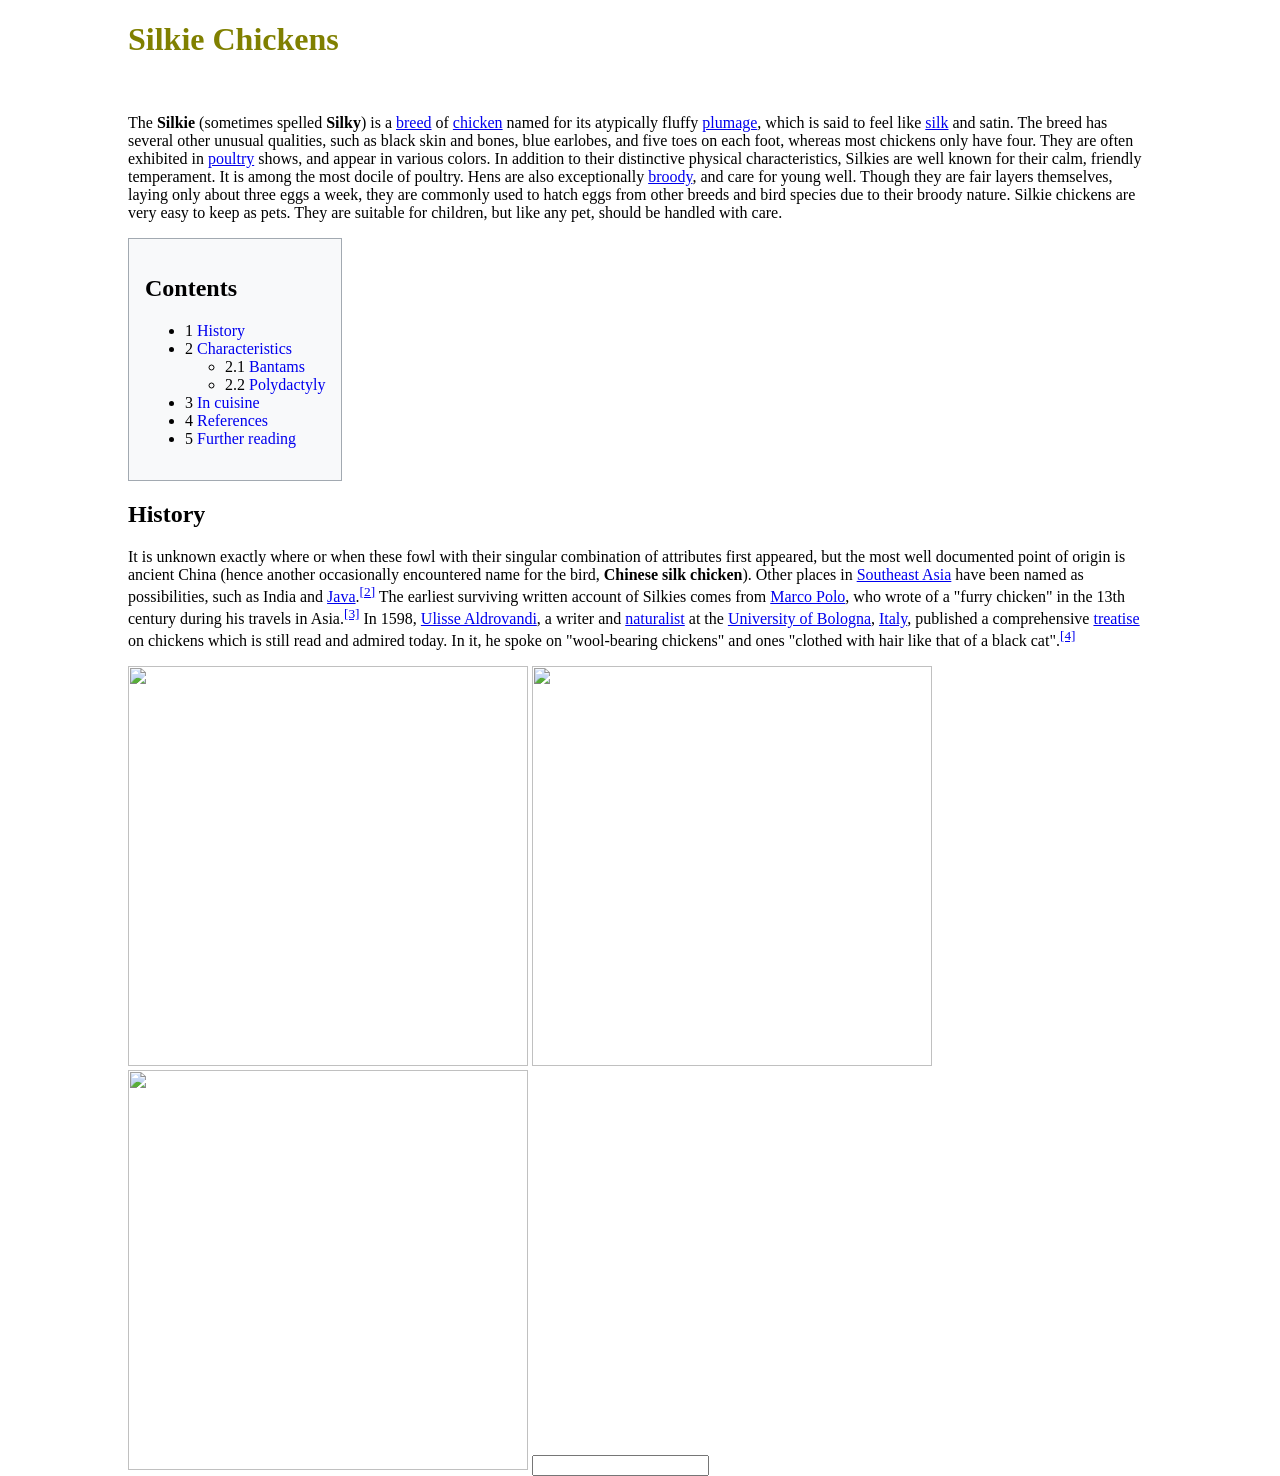
==== index.html @ a75ae328 "Add files via upload" ====
<!DOCTYPE html>
<html lang="en">

<head>
    <meta charset="UTF-8">
    <meta name="viewport" content="width=device-width, initial-scale=1.0">
    <title>DOM Manipulation</title>
    <link rel="stylesheet" href="index.css">
</head>

<body>
    <h1>Silkie Chickens</h1>
    <img id="banner"
        src="https://images.unsplash.com/photo-1563281577-a7be47e20db9?ixlib=rb-1.2.1&ixid=eyJhcHBfaWQiOjEyMDd9&auto=format&fit=crop&w=2550&q=80"
        alt="">
    <p>The <b>Silkie</b> (sometimes spelled <b>Silky</b>) is a <a href="/wiki/List_of_chicken_breeds"
            title="List of chicken breeds">breed</a> of <a href="/wiki/Chicken" title="Chicken">chicken</a> named for
        its atypically fluffy <a href="/wiki/Plumage" title="Plumage">plumage</a>, which is said to feel like <a
            href="/wiki/Silk" title="Silk">silk</a> and satin. The breed has several other unusual qualities, such as
        black skin and bones, blue earlobes, and five toes on each foot, whereas most chickens only have four. They are
        often exhibited in <a href="/wiki/Poultry" title="Poultry">poultry</a> shows, and appear in various colors. In
        addition to their distinctive physical characteristics, Silkies are well known for their calm, friendly
        temperament. It is among the most docile of poultry. Hens are also exceptionally <a href="/wiki/Broodiness"
            title="Broodiness">broody</a>, and care for young well. Though they are fair layers themselves, laying only
        about three eggs a week, they are commonly used to hatch eggs from other breeds and bird species due to their
        broody nature. Silkie chickens are very easy to keep as pets. They are suitable for children, but like any pet,
        should be handled with care.
    </p>

    <div id="toc" role="navigation" aria-labelledby="mw-toc-heading">
        <input type="checkbox" role="button" id="toctogglecheckbox" class="toctogglecheckbox" style="display:none" />
        <div class="toctitle" lang="en" dir="ltr">
            <h2 id="mw-toc-heading">Contents</h2><span class="toctogglespan"><label class="toctogglelabel"
                    for="toctogglecheckbox"></label></span>
        </div>
        <ul>
            <li class="toclevel-1 tocsection-1"><a href="#History"><span class="tocnumber">1</span> <span
                        class="toctext">History</span></a></li>
            <li class="toclevel-1 tocsection-2"><a href="#Characteristics"><span class="tocnumber">2</span> <span
                        class="toctext">Characteristics</span></a>
                <ul>
                    <li class="toclevel-2 tocsection-3"><a href="#Bantams"><span class="tocnumber">2.1</span> <span
                                class="toctext">Bantams</span></a></li>
                    <li class="toclevel-2 tocsection-4"><a href="#Polydactyly"><span class="tocnumber">2.2</span> <span
                                class="toctext">Polydactyly</span></a></li>
                </ul>
            </li>
            <li class="toclevel-1 tocsection-5"><a href="#In_cuisine"><span class="tocnumber">3</span> <span
                        class="toctext">In cuisine</span></a></li>
            <li class="toclevel-1 tocsection-6"><a href="#References"><span class="tocnumber">4</span> <span
                        class="toctext">References</span></a></li>
            <li class="toclevel-1 tocsection-7"><a href="#Further_reading"><span class="tocnumber">5</span> <span
                        class="toctext">Further reading</span></a></li>
        </ul>
    </div>

    <h2><span class="mw-headline" id="History">History</span></h2>
    <p>It is unknown exactly where or when these fowl with their singular combination of attributes first appeared, but
        the most well documented point of origin is ancient China (hence another occasionally encountered name for the
        bird, <b>Chinese silk chicken</b>). Other places in <a href="/wiki/Southeast_Asia"
            title="Southeast Asia">Southeast Asia</a> have been named as possibilities, such as India and <a
            href="/wiki/Java" title="Java">Java</a>.<sup id="cite_ref-Ekarius_2-0" class="reference"><a
                href="#cite_note-Ekarius-2">&#91;2&#93;</a></sup> The earliest surviving written account of Silkies
        comes from <a href="/wiki/Marco_Polo" title="Marco Polo">Marco Polo</a>, who wrote of a "furry chicken" in the
        13th century during his travels in Asia.<sup id="cite_ref-Graham_3-0" class="reference"><a
                href="#cite_note-Graham-3">&#91;3&#93;</a></sup> In 1598, <a href="/wiki/Ulisse_Aldrovandi"
            title="Ulisse Aldrovandi">Ulisse Aldrovandi</a>, a writer and <a href="/wiki/Naturalist" class="mw-redirect"
            title="Naturalist">naturalist</a> at the <a href="/wiki/University_of_Bologna"
            title="University of Bologna">University of Bologna</a>, <a href="/wiki/Italy" title="Italy">Italy</a>,
        published a comprehensive <a href="/wiki/Treatise" title="Treatise">treatise</a> on chickens which is still read
        and admired today. In it, he spoke on "wool-bearing chickens" and ones "clothed with hair like that of a black
        cat".<sup id="cite_ref-4" class="reference"><a href="#cite_note-4">&#91;4&#93;</a></sup>
    </p>

    <img class="square"
        src="https://upload.wikimedia.org/wikipedia/commons/thumb/e/e2/Silky_bantam.jpg/440px-Silky_bantam.jpg" alt="">
    <img class="square" src="https://upload.wikimedia.org/wikipedia/en/thumb/e/e0/Male_Silkie.png/460px-Male_Silkie.png"
        alt="">
    <img class="square"
        src="https://upload.wikimedia.org/wikipedia/commons/thumb/7/75/Partridge_Silkie_hen.jpg/900px-Partridge_Silkie_hen.jpg"
        alt="">

    <input type="text">

    <script src="index.js"></script>
</body>

</html>
---- index.css ----
body {
    width: 80%;
    margin: 0 auto;
}

h1 {
    color: olive
}

.purple{
    color: #7b07ff;
}

.border {
    border: 3px solid greenyellow;
}

#banner {
    width: 100%;
}
img.square {
    width: 400px;
    object-fit: cover;
    height:400px;
}

#toc {
    background-color: #f8f9fa;
    border: 1px solid #a2a9b1;
    display: table;
    padding: 1em;
}

#toc a {
    text-decoration: none;
}

.tocnumber {
    color: black;
}
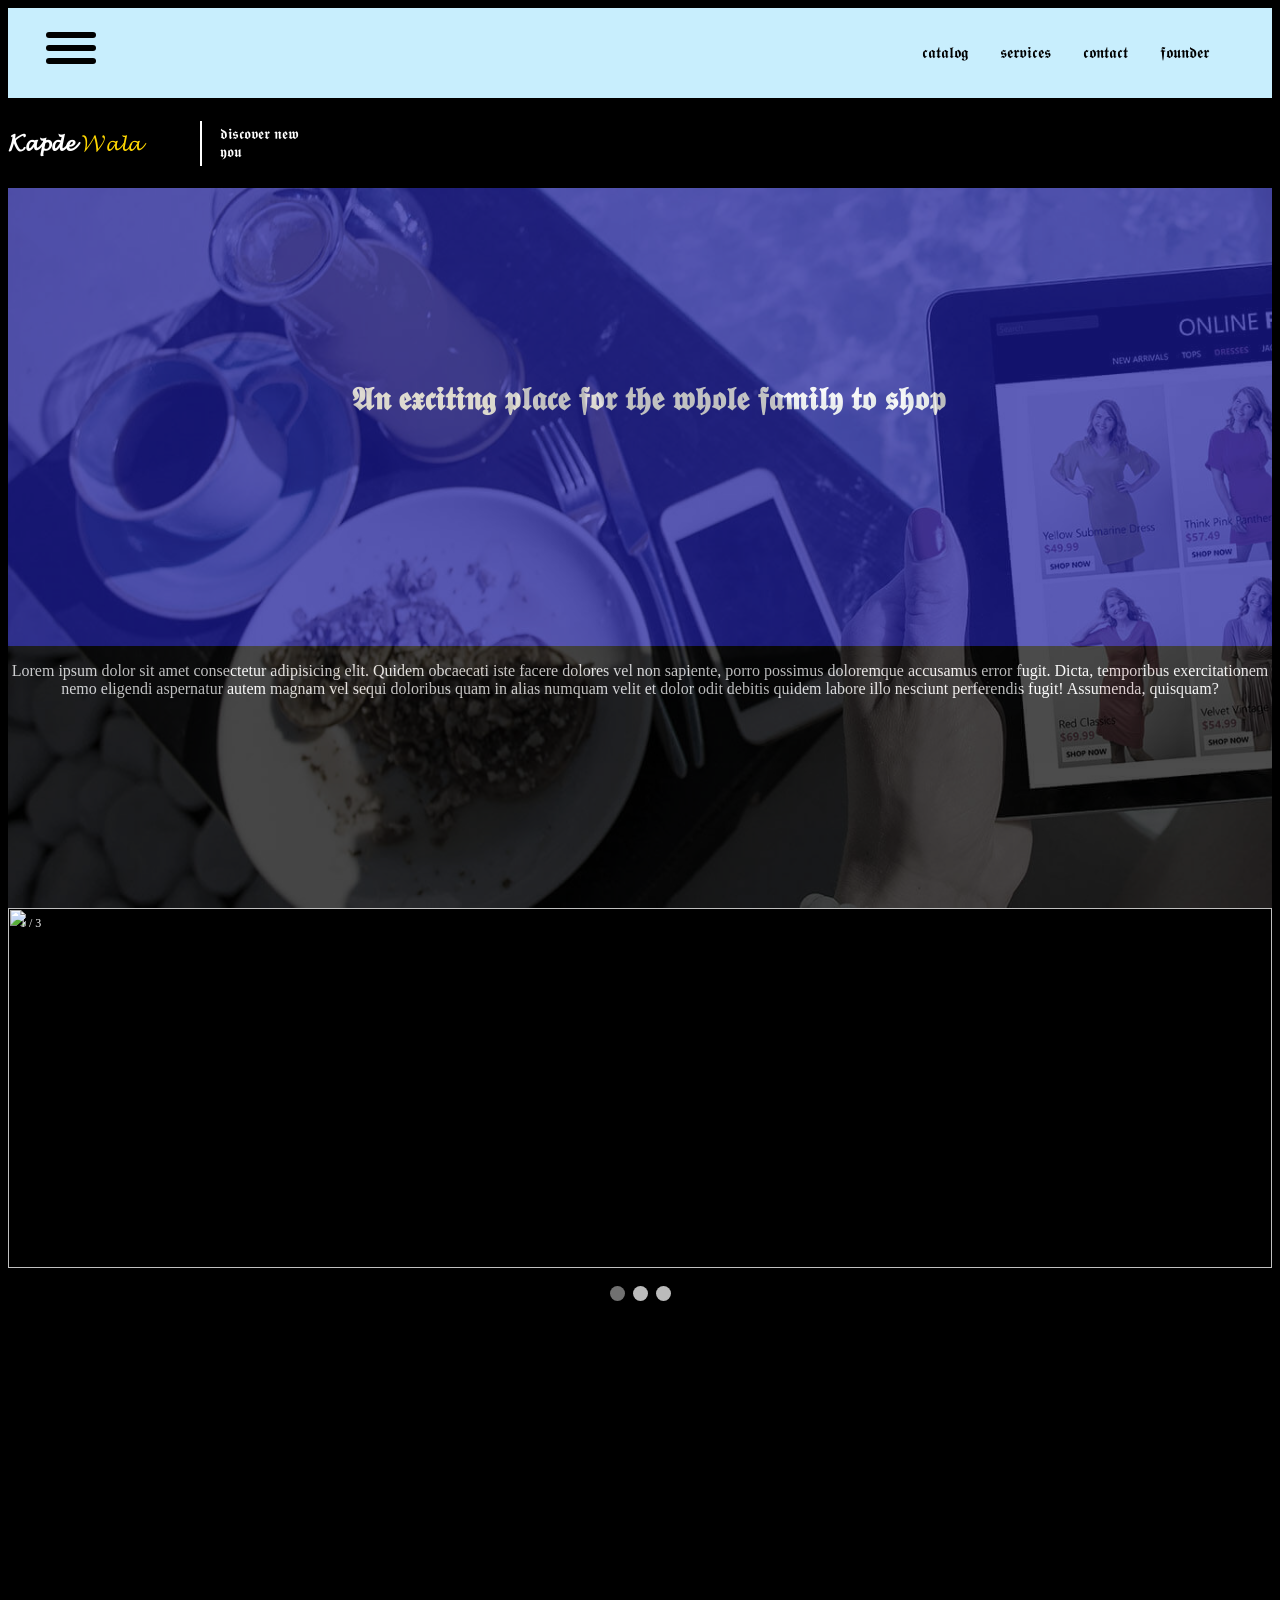
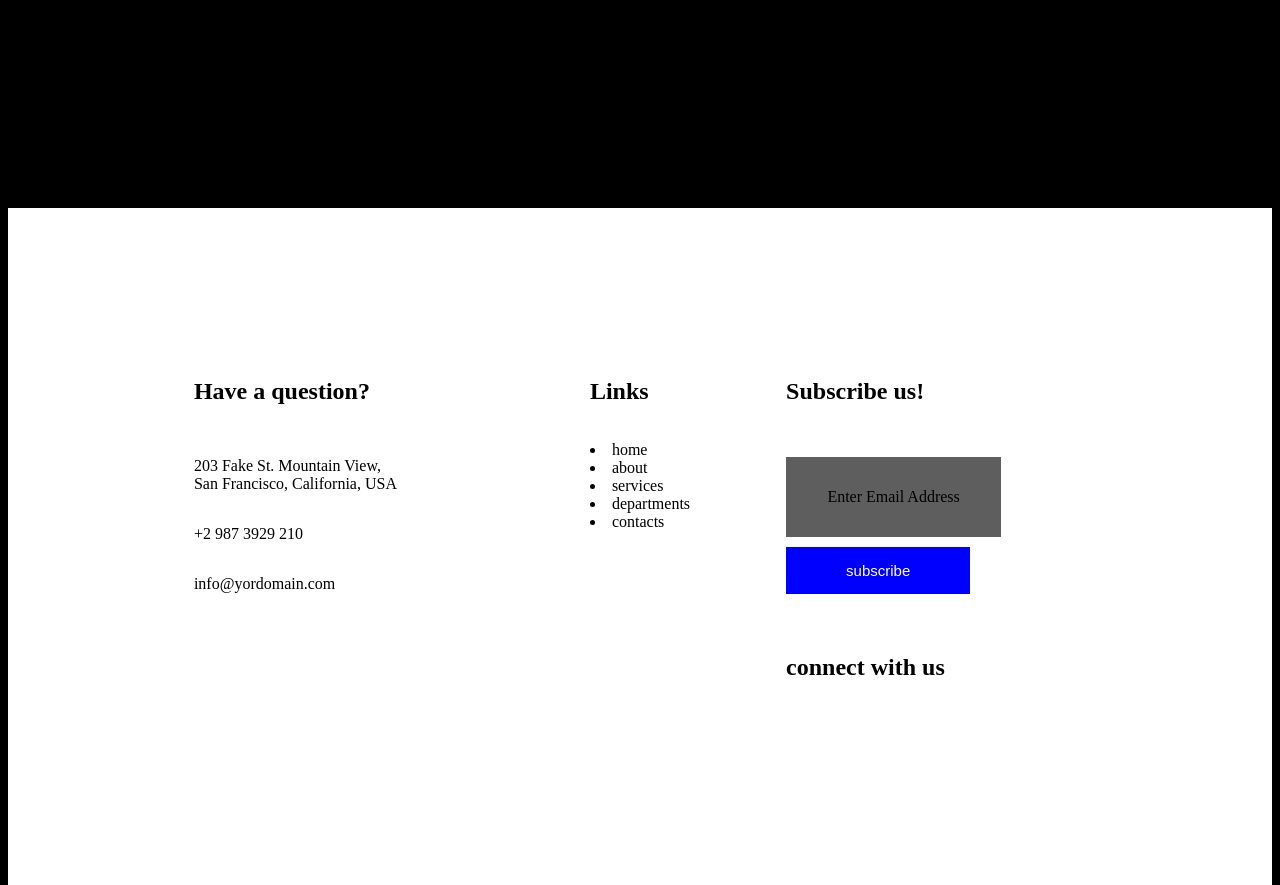
==== commit 1a4ea3b2: "Add files via upload website" ====
--- a/index.html
+++ b/index.html
@@ -1,88 +1,179 @@
-<!DOCTYPE html>
-<html lang="en">
-
-<head>
-    <meta charset="UTF-8">
-    <meta name="viewport" content="width=device-width, initial-scale=1.0">
-    <title>DOM Manipulation</title>
-    <link rel="stylesheet" href="index.css">
-</head>
-
-<body>
-    <h1>Silkie Chickens</h1>
-    <img id="banner"
-        src="https://images.unsplash.com/photo-1563281577-a7be47e20db9?ixlib=rb-1.2.1&ixid=eyJhcHBfaWQiOjEyMDd9&auto=format&fit=crop&w=2550&q=80"
-        alt="">
-    <p>The <b>Silkie</b> (sometimes spelled <b>Silky</b>) is a <a href="/wiki/List_of_chicken_breeds"
-            title="List of chicken breeds">breed</a> of <a href="/wiki/Chicken" title="Chicken">chicken</a> named for
-        its atypically fluffy <a href="/wiki/Plumage" title="Plumage">plumage</a>, which is said to feel like <a
-            href="/wiki/Silk" title="Silk">silk</a> and satin. The breed has several other unusual qualities, such as
-        black skin and bones, blue earlobes, and five toes on each foot, whereas most chickens only have four. They are
-        often exhibited in <a href="/wiki/Poultry" title="Poultry">poultry</a> shows, and appear in various colors. In
-        addition to their distinctive physical characteristics, Silkies are well known for their calm, friendly
-        temperament. It is among the most docile of poultry. Hens are also exceptionally <a href="/wiki/Broodiness"
-            title="Broodiness">broody</a>, and care for young well. Though they are fair layers themselves, laying only
-        about three eggs a week, they are commonly used to hatch eggs from other breeds and bird species due to their
-        broody nature. Silkie chickens are very easy to keep as pets. They are suitable for children, but like any pet,
-        should be handled with care.
-    </p>
-
-    <div id="toc" role="navigation" aria-labelledby="mw-toc-heading">
-        <input type="checkbox" role="button" id="toctogglecheckbox" class="toctogglecheckbox" style="display:none" />
-        <div class="toctitle" lang="en" dir="ltr">
-            <h2 id="mw-toc-heading">Contents</h2><span class="toctogglespan"><label class="toctogglelabel"
-                    for="toctogglecheckbox"></label></span>
-        </div>
-        <ul>
-            <li class="toclevel-1 tocsection-1"><a href="#History"><span class="tocnumber">1</span> <span
-                        class="toctext">History</span></a></li>
-            <li class="toclevel-1 tocsection-2"><a href="#Characteristics"><span class="tocnumber">2</span> <span
-                        class="toctext">Characteristics</span></a>
-                <ul>
-                    <li class="toclevel-2 tocsection-3"><a href="#Bantams"><span class="tocnumber">2.1</span> <span
-                                class="toctext">Bantams</span></a></li>
-                    <li class="toclevel-2 tocsection-4"><a href="#Polydactyly"><span class="tocnumber">2.2</span> <span
-                                class="toctext">Polydactyly</span></a></li>
-                </ul>
-            </li>
-            <li class="toclevel-1 tocsection-5"><a href="#In_cuisine"><span class="tocnumber">3</span> <span
-                        class="toctext">In cuisine</span></a></li>
-            <li class="toclevel-1 tocsection-6"><a href="#References"><span class="tocnumber">4</span> <span
-                        class="toctext">References</span></a></li>
-            <li class="toclevel-1 tocsection-7"><a href="#Further_reading"><span class="tocnumber">5</span> <span
-                        class="toctext">Further reading</span></a></li>
-        </ul>
-    </div>
-
-    <h2><span class="mw-headline" id="History">History</span></h2>
-    <p>It is unknown exactly where or when these fowl with their singular combination of attributes first appeared, but
-        the most well documented point of origin is ancient China (hence another occasionally encountered name for the
-        bird, <b>Chinese silk chicken</b>). Other places in <a href="/wiki/Southeast_Asia"
-            title="Southeast Asia">Southeast Asia</a> have been named as possibilities, such as India and <a
-            href="/wiki/Java" title="Java">Java</a>.<sup id="cite_ref-Ekarius_2-0" class="reference"><a
-                href="#cite_note-Ekarius-2">&#91;2&#93;</a></sup> The earliest surviving written account of Silkies
-        comes from <a href="/wiki/Marco_Polo" title="Marco Polo">Marco Polo</a>, who wrote of a "furry chicken" in the
-        13th century during his travels in Asia.<sup id="cite_ref-Graham_3-0" class="reference"><a
-                href="#cite_note-Graham-3">&#91;3&#93;</a></sup> In 1598, <a href="/wiki/Ulisse_Aldrovandi"
-            title="Ulisse Aldrovandi">Ulisse Aldrovandi</a>, a writer and <a href="/wiki/Naturalist" class="mw-redirect"
-            title="Naturalist">naturalist</a> at the <a href="/wiki/University_of_Bologna"
-            title="University of Bologna">University of Bologna</a>, <a href="/wiki/Italy" title="Italy">Italy</a>,
-        published a comprehensive <a href="/wiki/Treatise" title="Treatise">treatise</a> on chickens which is still read
-        and admired today. In it, he spoke on "wool-bearing chickens" and ones "clothed with hair like that of a black
-        cat".<sup id="cite_ref-4" class="reference"><a href="#cite_note-4">&#91;4&#93;</a></sup>
-    </p>
-
-    <img class="square"
-        src="https://upload.wikimedia.org/wikipedia/commons/thumb/e/e2/Silky_bantam.jpg/440px-Silky_bantam.jpg" alt="">
-    <img class="square" src="https://upload.wikimedia.org/wikipedia/en/thumb/e/e0/Male_Silkie.png/460px-Male_Silkie.png"
-        alt="">
-    <img class="square"
-        src="https://upload.wikimedia.org/wikipedia/commons/thumb/7/75/Partridge_Silkie_hen.jpg/900px-Partridge_Silkie_hen.jpg"
-        alt="">
-
-    <input type="text">
-
-    <script src="index.js"></script>
-</body>
-
+<!DOCTYPE html>
+<html lang="en">
+<head>
+    <meta charset="UTF-8">
+    <meta http-equiv="X-UA-Compatible" content="IE=edge">
+    <meta name="viewport" content="width=device-width, initial-scale=1.0">
+    <title>Document</title>
+    <link rel="stylesheet" href="./index.css">
+    <!-- <link rel="stylesheet" href="./fox.css"> -->
+    <script src="./index.js" defer></script>
+</head>
+<body>
+    
+      
+<div class="head">
+
+   
+        <div class="header2">
+            <div class="tags">
+                <!-- <a href="">Home</a> -->
+                <a href="" class="house">  <img src="https://cdn-icons-png.flaticon.com/512/25/25694.png"  width="20px" alt=""></a>
+                <a href="">𝖈𝖆𝖙𝖆𝖑𝖔𝖌</a>
+                <a href="">𝖘𝖊𝖗𝖛𝖎𝖈𝖊𝖘</a>
+                <a href="">𝖈𝖔𝖓𝖙𝖆𝖈𝖙</a>
+                <a href="">𝖋𝖔𝖚𝖓𝖉𝖊𝖗</a>
+               
+            </div>
+            <div class="center">
+                <div></div>
+            </div>
+
+       
+        </div>
+    
+        <div class="header1">
+
+            <div class="kapde">
+            <h2>𝓚𝓪𝓹𝓭𝓮 <span  class="wala">𝓦𝓪𝓵𝓪</span> </h2>
+            </div>
+            <div class = "vertical"></div>
+            <div class="discover">
+                𝖉𝖎𝖘𝖈𝖔𝖛𝖊𝖗 𝖓𝖊𝖜 𝖞𝖔𝖚
+            </div>
+
+            <div class="cart">
+                <img src="https://thumbs.dreamstime.com/b/shopping-icon-shopping-cart-icon-dark-background-simple-vector-icon-shopping-icon-shopping-cart-icon-dark-background-116659167.jpg" width="40px" alt="">
+            </div>
+         </div>
+    
+</div>
+
+<div class="intro">
+    
+    <div class="menu">
+    <a href="" >Womens</a>
+    <a href="" >mens</a>
+    <a href="" >sports</a>
+    <a href="" >jwellery</a>
+    <a href="" >inner wear</a>
+    <a href="" >beauty</a>
+    <a href="" >beauty</a>
+    </div>
+
+    <div class="para1">
+        <h1>𝕬𝖓 𝖊𝖝𝖈𝖎𝖙𝖎𝖓𝖌 𝖕𝖑𝖆𝖈𝖊 𝖋𝖔𝖗 𝖙𝖍𝖊 𝖜𝖍𝖔𝖑𝖊 𝖋𝖆𝖒𝖎𝖑𝖞 𝖙𝖔 𝖘𝖍𝖔𝖕</h1>
+    </div>
+  
+        <div class="para2">
+            <p>Lorem ipsum dolor sit amet consectetur adipisicing elit. Quidem obcaecati iste facere dolores vel non sapiente, porro possimus doloremque accusamus error fugit. Dicta, temporibus exercitationem nemo eligendi aspernatur autem magnam vel sequi doloribus quam in alias numquam velit et dolor odit debitis quidem labore illo nesciunt perferendis fugit! Assumenda, quisquam?</p>
+        </div>
+</div>
+
+
+        
+    
+
+<div class="part2" style="color: black;">
+    
+    
+    <div class="slideshow-container">
+    
+    <div class="mySlides fade">
+      <div class="numbertext">1 / 3</div>
+      <img src="https://images-eu.ssl-images-amazon.com/images/G/31/img18/Fashion/DiwaliART/FestiveStore/FestiveStore_PC._CB482166663_.jpg" style="width:100%">
+      <div class="text"></div>
+    </div>
+    
+    <div class="mySlides fade">
+      <div class="numbertext">2 / 3</div>
+      <img src="https://image-marketing.s3.ap-south-1.amazonaws.com/Showcase/Diwali-Sale/01.jpg" style="width:100%">
+      <div class="text"></div>
+    </div>
+    
+    <div class="mySlides fade">
+      <div class="numbertext">3 / 3</div>
+      <img src="https://assets.panashindia.com/media/wysiwyg/diwali/diwali-20-09-22.jpg" style="width:100%">
+      <div class="text"></div>
+    </div>
+    
+    </div>
+    <br>
+    
+    <div style="text-align:center">
+      <span class="dot"></span> 
+      <span class="dot"></span> 
+      <span class="dot"></span> 
+    </div>
+    
+</div>
+
+
+
+
+<div class="last">
+    <footer class="pagefooter">
+      <div class="have_question">
+        <h2>Have a question?</h2>
+        <div class="addressofpage">
+          <p>	203 Fake St. Mountain View, <br> San Francisco, California, USA</p>
+        </div>
+        <div class="phone">
+          +2 987 3929 210
+        </div>
+        <div class="mailofpge">
+          <p>info@yordomain.com</p>
+        </div>
+        
+      </div>
+
+      
+      <div class="links">
+        <div class="headlink">
+          <h2>Links</h2>
+        </div>
+        <div class="linkstags">
+          
+            <li class="link"><a href="">home</a></li>
+            <li class="link"><a href="">about</a></li>
+            <li class="link"><a href="">services</a></li>
+            <li class="link"><a href="">departments</a></li>
+            <li class="link"><a href="">contacts</a></li>
+          
+        </div>
+      </div>
+
+      <div class="subscribeus">
+
+        <div class="subscribe">
+          <h2>Subscribe us!</h2>
+        </div>
+        <div class="emailus">
+          <p>Enter Email Address</p>
+        </div>
+        <div class="emailid">
+          <button>subscribe</button>
+        </div>
+
+        <div class="connect">
+          <div class="connecthead">
+            <h2>connect with us</h2>
+          </div>
+          <div class="icons">
+            <div class="insta">
+             <a href="https://www.instagram.com/ankit4028kumar/ " target="_blank"> <img src="https://www.freepnglogos.com/uploads/instagram-icon-png/instagram-icon-suzem-limited-make-known-20.png"  width="45ox"  alt=""></a>
+            </div>
+            <div class="twitter">
+              <img src="https://www.freepnglogos.com/uploads/twitter-logo-png/twitter-bird-symbols-png-logo-0.png" width="45px" alt="">
+            </div>
+            <div class="facebook">
+              <img src="https://www.freepnglogos.com/uploads/facebook-logo-png-6.png" width="45px" alt="">
+            </div>
+          </div>
+        </div>
+      </div>
+    </footer>
+  </div>
+
+</body>
 </html>
--- a/index.css
+++ b/index.css
@@ -1,40 +1,558 @@
-body {
-    width: 80%;
-    margin: 0 auto;
-}
-
-h1 {
-    color: olive
-}
-
-.purple{
-    color: #7b07ff;
-}
-
-.border {
-    border: 3px solid greenyellow;
-}
-
-#banner {
-    width: 100%;
-}
-img.square {
-    width: 400px;
-    object-fit: cover;
-    height:400px;
-}
-
-#toc {
-    background-color: #f8f9fa;
-    border: 1px solid #a2a9b1;
-    display: table;
-    padding: 1em;
-}
-
-#toc a {
-    text-decoration: none;
-}
-
-.tocnumber {
-    color: black;
-}+
+html{
+    height: 100vh;
+    display: grid;
+    width: 100vw;
+}
+
+body{
+  display: flex;
+  flex-direction: column;
+  gap: 0px;
+  background-color: black;
+}
+
+
+   
+.head .header1{
+  height: 10vh;
+  color: white;
+  display: flex;
+  align-items: center;
+  display: flex;
+  flex-direction: row;
+  justify-content: space-between;
+  width: 100%;
+}
+
+.kapde{
+  width: 200px;
+}
+.vertical {
+  border-left: 2px solid white;
+  height: 5vh;
+  position:absolute;
+  left: 200px;
+}
+.wala{
+  color: gold;
+  font-weight:  5;
+}
+
+.discover{
+  position: absolute;
+  left: 220px;
+  width: 80px;
+  font-size: 15px;
+  font-family: 'Franklin Gothic Medium', 'Arial Narrow', Arial, sans-serif;
+}
+.cart{
+  width: 40px;
+  position: absolute;
+  right: 20px;
+}
+
+
+  
+.header2{
+  height: 10vh;
+  background-color: rgb(200, 238, 253);
+  display: flex;
+  flex-direction: row;
+  width: 100%;
+
+  justify-content: space-between;
+  position: relative;
+}
+
+
+.tags a{
+  text-decoration: none;
+  color: black;
+  
+}
+
+.tags{
+  display: flex;
+  gap: 2rem;
+  align-items: center;
+  height: 10vh;
+  right: 5%;
+  position: absolute;
+  flex-wrap: wrap;
+  justify-content: flex-end;
+  font-size: 16px;
+  font-family: 'Franklin Gothic Medium', 'Arial Narrow', Arial, sans-serif;
+  width: 70%;
+}
+
+
+  
+
+
+  .previous {
+    left: 2%;
+  }
+ 
+  .next {
+    right: 2%;
+  }
+   
+
+  .previous:hover,
+  .next:hover {
+    color: rgb(255, 253, 253);
+    background-color: rgba(0, 0, 0, 0.8);
+  }
+
+  .flip{
+    background-color: black;
+    height: 30vh;
+    color: white;
+    display: flex;
+    justify-content: center;
+    align-items: center;
+  }
+  
+
+
+
+
+.intro{
+  /* background-color: rgb(3, 3, 46); */
+  background-image: url(./shop.jpg);
+  height: 80vh;
+  width: 100%;
+  background-size: cover;
+  /* opacity: 0.3; */
+  position: ;
+  top: 20vh;
+  display: flex;
+  flex-direction: column;
+  /* background-image: url(./893-1800x800.jpg); */
+}
+
+.para1{
+
+  background-color: rgb(26, 26, 154);
+  opacity: 0.7;
+  background-size: cover;
+  color: white;
+  justify-content: center;
+  align-items: center;
+  text-align: center;
+  width: 100%;
+  height: 70%;
+}
+.para1 h1{
+  position: absolute;
+  top: 40%;
+  width: 100%;
+  text-align: center;
+}
+.para2{
+  width: 100%;
+  background-color: black;
+  opacity: 0.7;
+  background-size: cover;
+  color: white;
+  justify-content: center;
+  align-items: center;
+  text-align: center;
+  height: 40%;
+  overflow: hidden;
+}
+
+.sale{
+  height: 100vh;
+}
+
+.sale img{
+  height: 100vh;
+}
+
+
+
+
+
+.center {
+ left: 5%;
+ top: 40px;
+  transform: translate(-50%, -50%);
+  position: absolute;
+  width: 50px;
+  /* height: 10vh; */
+  /* display: none; */
+}
+
+.menu{
+  background-color: black;
+  color: black;
+  width: 20%;
+  margin-right: 80%;
+  height: 200px;
+  display: flex;
+  flex-direction: column;
+  justify-content: center;
+  align-items: center;
+  /* position: absolute; */
+  /* right: 20px; */
+  animation-name: animate;
+  animation-duration: 1s;
+  animation-iteration-count: 1;
+}
+
+
+
+ .menu  a{
+  color: white;
+  text-decoration: none;
+  width: 100%;
+  display: flex;
+  justify-content: center;
+  align-items: center;
+  border: 0.1px solid white;
+}
+.menu a:hover{
+  box-sizing: border-box;
+  border: none;
+  box-shadow: 2px 2px 2px 2px white;
+}
+
+.center:before,
+.center:after,
+.center div {
+  background: black;
+  content: "";
+  display: block;
+  height: 6px;
+  border-radius: 3px;
+  margin: 7px 0;
+  transition: 0.5s;
+}
+.center:hover:before {
+  transform: translateY(12px) rotate(135deg);
+}
+.center:hover:after {
+  transform: translateY(-12px) rotate(-135deg);
+}
+.center:hover div {
+  transform: scale(0);
+}
+
+
+
+
+@media(max-width:600px){
+  .tags{
+    font-size: 10px;
+  }
+
+  .kapde{
+    font-size: 10px;
+    width: 120px;
+  }
+
+  .vertical{
+    position: absolute;
+    left: 120px;
+  }
+  .discover{
+    font-size: 10px;
+    position: absolute;
+    left: 130px;
+  }
+  .menu{
+    width: 30%;
+  }
+  .slideshow-container img{
+    height: 30vh;
+  }
+  .slideshow-container{
+    height: 30vh;
+  }
+
+
+}
+
+
+@media (max-width:300px){
+ 
+}
+
+@media(max-width:450px){
+  .center{
+    display: block;
+
+    position: absolute;
+    right: 20px;
+    
+
+  }
+  .menu{
+    font-size: 10px;
+  }
+  .para2 p{
+    font-size: 10px;
+  }
+  .menu{
+    width: 30%;
+  }
+.tags .house{
+  display: block;
+}
+  .center:before,
+.center:after,
+.center div {
+  background: black;
+  content: "";
+  display: block;
+  height: 3px;
+  width: 50px;
+  border-radius: 3px;
+  margin: 7px 0;
+  transition: 0.5s;
+}
+  .tags{
+    display: none;
+  }
+  .center{
+    left: 10%;
+  }
+}
+
+
+@keyframes animate{
+  0%{
+    width:0px;
+  }
+
+  100% {
+    width:10%;
+  }
+}
+
+
+
+.part2{
+  height: 100vh;
+  background-color: black;
+}
+
+
+
+
+
+
+
+
+
+
+
+
+.mySlides {display: none;}
+img {vertical-align: middle;}
+
+
+.slideshow-container {
+  width: 100%;
+  height: 40vh;
+  position: relative;
+  margin: auto;
+}
+
+.slideshow-container img{
+  height: 40vh;
+}
+
+
+.text {
+  color: #f2f2f2;
+  font-size: 15px;
+  padding: 8px 12px;
+  position: absolute;
+  bottom: 8px;
+  width: 100%;
+  text-align: center;
+}
+
+.numbertext {
+  color: #f2f2f2;
+  font-size: 12px;
+  padding: 8px 12px;
+  position: absolute;
+  top: 0;
+}
+
+
+.dot {
+  height: 15px;
+  width: 15px;
+  margin: 0 2px;
+  background-color: #bbb;
+  border-radius: 50%;
+  display: inline-block;
+  transition: background-color 0.6s ease;
+}
+
+.active {
+  background-color: #717171;
+}
+
+
+.fade {
+  animation-name: fade;
+  animation-duration: 1.5s;
+}
+
+@keyframes fade {
+  from {opacity: .4} 
+  to {opacity: 1}
+}
+@media only screen and (max-width: 300px) {
+  .text {font-size: 11px}
+}
+
+
+
+
+
+
+
+
+
+
+
+
+
+
+
+
+
+
+
+
+
+
+
+
+
+
+
+
+.last{
+  background-color: white;
+  color: black;
+  display: flex;
+  width: 100%;
+}
+
+.pagefooter{
+  padding: 150px;
+  display: flex;
+  width: 100%;
+  gap: 6rem;
+  flex-wrap: wrap;
+  justify-content: center;
+
+}
+
+@media(max-width:800px){
+  .pagefooter{
+    padding: 0px;
+    padding-top: 20px;
+    padding-left: 40px;
+    gap: 0rem;
+    font-size: 10px;
+  }
+  .have_question{
+    gap: 0rem;
+    
+  }
+  .links{
+    gap: 0rem;
+    width: 300px;
+  }
+}
+
+
+.have_question{
+  display: flex;
+  flex-direction: column;
+  gap: 1rem;
+  width: 300px;
+}
+
+.recentblog{
+  display: flex;
+  flex-direction: column;
+ width: 200px;
+ gap: 1rem;
+}
+
+.blog1{
+  display: flex;
+  gap: 1rem;
+}
+  
+.links{
+  display: flex;
+  flex-direction: column;
+  gap: 1rem;
+}
+.linkstags a
+
+{
+  color: black;
+  text-decoration: none;
+
+}
+
+.subscribeus{
+  display: flex;
+  flex-direction: column;
+  width: 300px;
+  
+}
+
+.subscribe{
+  padding-bottom: 32px;
+}
+
+.emailus{
+  background-color: rgb(94, 94, 94);
+  padding: 15px;
+  justify-content: center;
+  display: flex;
+  width: 185px;
+ }
+
+ .emailid{
+  padding-top: 10px;
+  padding-bottom: 10px;
+ }
+
+ .emailid button{
+  padding: 15px;
+  font-size: 15px;
+  padding-inline: 60px;
+  background-color: blue;
+  border: none;
+  color: white;
+ }
+
+ .icons{
+  display: flex;
+  gap: 1.5rem;
+ }
+ .connect{
+  padding-top: 30px;
+  display: flex;
+  flex-direction: column;
+  gap: 1rem;
+ }
+
+ .hide{
+  width: 0%;
+  overflow: hidden;
+ }
--- a/fox.css
+++ b/fox.css
@@ -0,0 +1,321 @@
+* {
+    font-family: sans-serif;
+    padding: 0;
+    margin: 0;
+    box-sizing: border-box;
+  }
+  li{
+    list-style: none;
+  }
+  
+  .navigation-container {
+    padding-top: 1rem;
+    max-width: 1000px;
+    margin: auto;
+    display: flex;
+    flex-direction: column;
+  }
+  .nav-top {
+    display: flex;
+    flex-direction: row;
+    align-items: center;
+    /* height: 50px; */
+    row-gap: 1rem;
+    justify-content: space-between;
+    /* border-bottom: 1px solid black; */
+    flex-wrap: wrap;
+    
+  }
+  .logo{
+    position: relative;
+    padding-bottom: 1rem;
+  }
+  .Fox{
+    font-weight: 800;
+    font-size: 2rem;
+  }
+  .university{
+    position: absolute;
+    left:0;
+    font-weight: 700;
+    bottom: 0;
+  }
+  
+  .contacts{
+    display: flex;
+    gap:1rem; 
+    align-items: center;
+  }
+  .Email-container,.Call-container{
+    display: flex;
+    flex-direction:column;
+    justify-content:center;
+    gap: 0.5rem;
+    margin-right:2rem;
+  }
+  .bxs-send,.bxs-phone-call{
+    color: #eb6b34;
+    font-size: 1.5rem;
+  }
+  .Email,.Call{
+    font-weight: 500;
+  }
+  
+  .apply-now button{
+  padding: 0.6rem;
+  background-color: #eb6b34;
+  color: white;
+  border:none;
+  border-radius: 2px;
+  
+  }
+  
+  .navbar{
+    display: flex;
+    flex-wrap: wrap;
+    justify-content: space-between;
+    min-height: 50px;
+    align-items: center;
+    color: white;
+    background-color: #02051f;
+    padding-inline: 1rem;
+    margin-top: 1rem;
+    
+  }
+  
+  .nav-links{
+    display: flex;
+    gap: 2rem;
+    
+  }
+  
+  .nav-link.active a{
+    color:#eb6b34;
+    text-decoration: none;
+  }
+  
+  .nav-input{
+    width: 100%;
+  }
+  
+  .main-content{
+    width:100%;
+    height: 40rem;
+    background-image: url(https://www.london.ac.uk/sites/default/files/styles/max_1300x1300/public/2019-06/ucl-resized.jpg?itok=Hrq_jauc);
+    background-repeat: no-repeat;
+    
+    background-size: cover;
+    display: flex;
+    align-items: stretch;
+  }
+  
+  
+  .left{
+    display: flex;
+    backdrop-filter: blur(3px) grayscale(0.4);
+    flex-direction: column;
+    justify-content: center;
+    flex-grow: 1;
+    color: white;
+    gap: 1rem;
+    padding-left: 5rem;
+  }
+  .heading h1{
+    font-size: 2.5rem;
+    color: white;
+  }
+  .heading p{
+    font-size: 1rem;
+  }
+  
+  
+  .left .aboutbtn button{
+    border: none;
+    background-color:#eb6b34;
+    color:white;
+    padding-inline:0.6rem;
+    padding-block: 0.5rem;
+    border-radius: 5px;
+  }
+  
+  .itemsrow{
+    display: flex;
+    flex-direction: row;
+    justify-content: center;
+    text-align: center;
+    overflow: hidden;
+    text-overflow: ellipsis;
+ }
+  .para1{
+    background-color: #02051f;
+    color: white;
+    padding: 3rem;
+    overflow: hidden;
+    text-overflow: ellipsis;
+  }
+  
+  .para2{
+    background-color: #fd5f00;
+    color: black;
+    padding: 3rem;
+    overflow: hidden;
+    text-overflow: ellipsis;
+  }
+
+  .main3{
+    display: flex;
+    flex-direction: row;
+    flex-wrap: wrap;
+    overflow: hidden;
+  }
+
+  .part3{
+    /* padding-left: 150px; */
+    /* padding-top: 100px; */
+    width: 50rem;
+    display: flex;
+    flex-direction: column;
+  }
+  .itemlist2{
+    display: flex;
+    padding-top: 50px;
+    padding-inline-end: 30px;
+  }
+
+  .items1 h2{
+    padding-bottom: 20px ;
+  }
+    
+  .studentimg{
+   
+    /* padding-left: 50px; */
+    width: 20%;
+    height: 500px;
+ 
+    
+  }
+
+  .studentimg img{
+    width: 100%;
+    /* display: flex; */
+   
+    height: 100%;
+    
+  }
+  .main3{
+    padding-top: 150px;
+    padding-bottom: 150px;
+    display: flex;
+    flex-direction: row;
+    flex-wrap: wrap;
+    justify-content: center;
+  }
+  
+.items{
+  display: flex;
+}
+
+.items1{
+  display: flex;
+  
+}
+  
+.items1 img{
+  width: 50px;
+  padding-inline: 10px;
+}
+
+.last{
+  background-color: black;
+  color: white;
+  display: flex;
+}
+
+.pagefooter{
+  padding: 150px;
+  display: flex;
+  width: 100%;
+  gap: 6rem;
+  flex-wrap: wrap;
+}
+
+.have_question{
+  display: flex;
+  flex-direction: column;
+  gap: 2rem;
+  width: 300px;
+}
+
+.recentblog{
+  display: flex;
+  flex-direction: column;
+ width: 200px;
+ gap: 2rem;
+}
+
+.blog1{
+  display: flex;
+  gap: 2rem;
+}
+  
+.links{
+  display: flex;
+  flex-direction: column;
+  gap: 2rem;
+}
+.linkstags a
+
+{
+  color: white;
+  text-decoration: none;
+
+}
+
+.subscribeus{
+  display: flex;
+  flex-direction: column;
+  width: 300px;
+  
+}
+
+.subscribe{
+  padding-bottom: 32px;
+}
+
+.emailus{
+  background-color: rgb(94, 94, 94);
+  padding: 15px;
+  justify-content: center;
+  display: flex;
+  width: 185px;
+ }
+
+ .emailid{
+  padding-top: 10px;
+  padding-bottom: 10px;
+ }
+
+ .emailid button{
+  padding: 15px;
+  font-size: 15px;
+  padding-inline: 60px;
+  background-color: blue;
+  border: none;
+  color: white;
+ }
+
+ .icons{
+  display: flex;
+  gap: 1.5rem;
+ }
+ .connect{
+  padding-top: 30px;
+  display: flex;
+  flex-direction: column;
+  gap: 1rem;
+ }
+
+ .hide{
+  width: 0%;
+  overflow: hidden;
+ }
